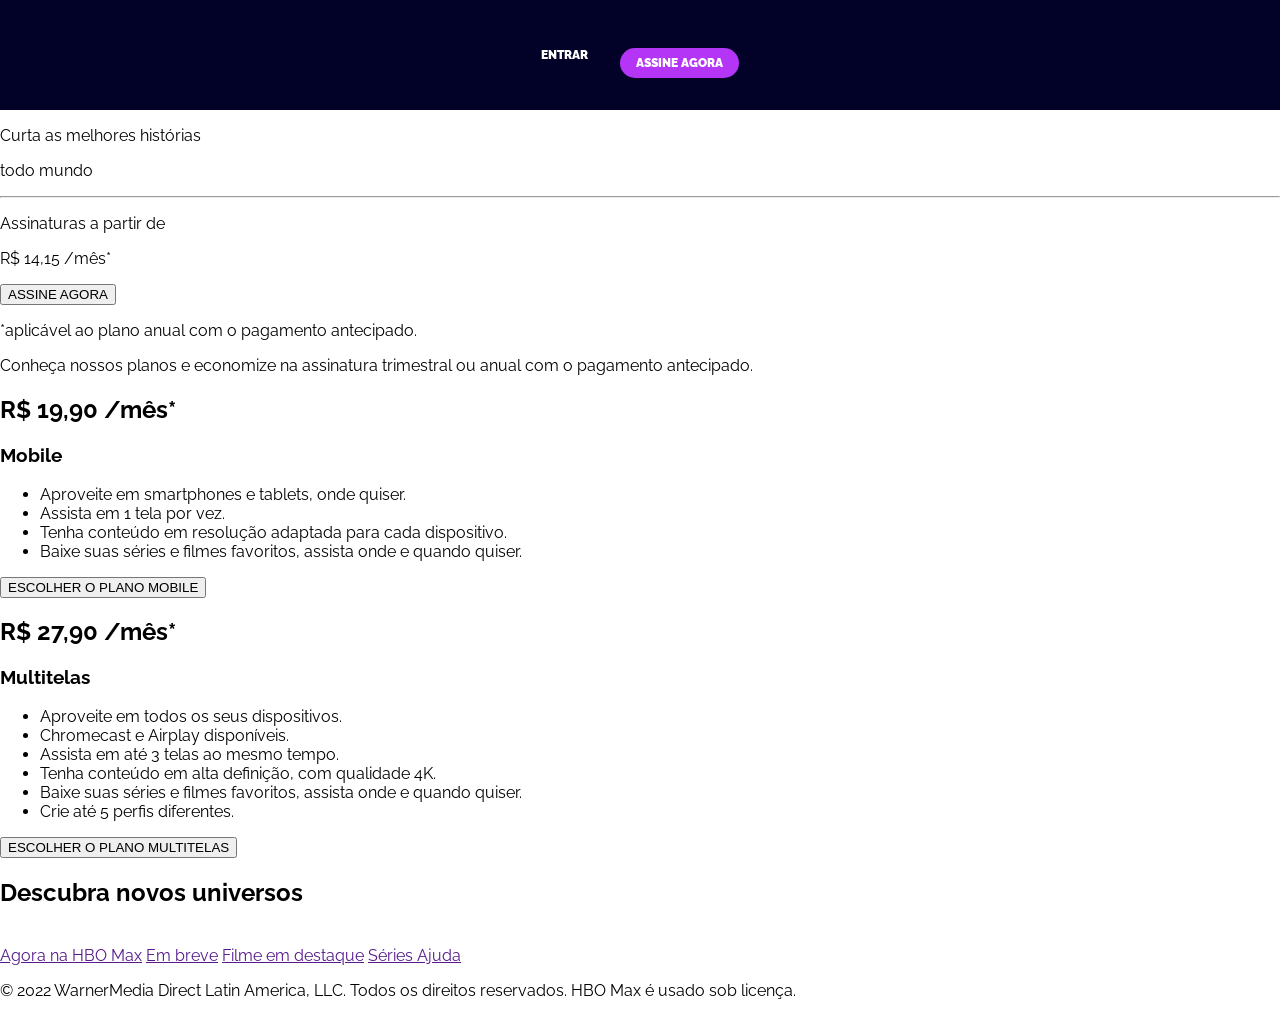
==== index.html @ 4d05c890 "feat:  Definida as variações de cores globais e iniciado o desenvolvimento do navbar" ====
<!DOCTYPE html>
<html lang="pt-br">

<head>
    <meta charset="UTF-8">
    <meta name="viewport" content="width=device-width, initial-scale=1.0">
    <title>HBO Max</title>

    <link rel="stylesheet" href="assets/css/global.css">
    <link rel="stylesheet" href="assets/css/index.css">
</head>

<body>
    <nav>
        <img src="assets/images/hbo-logo.svg" alt="">
        <div id="nav-links">
            <a href="#" class="btn-login">ENTRAR</a>
            <a href="#" class="btn-subscribe">ASSINE AGORA</a>
        </div>
    </nav>

    <header>
        <p>Curta as melhores histórias</p>
        <p>todo mundo</p>
        <hr>
        <p>Assinaturas a partir de</p>
        <p>R$ 14,15 <span>/mês*</span></p>
        <button>ASSINE AGORA</button>
        <p>*aplicável ao plano anual com o pagamento antecipado.</p>
    </header>

    <main>
        <section>
            <p>Conheça nossos planos e economize na assinatura trimestral ou anual com o pagamento antecipado.</p>
            <div id="cards">
                <div class="card">
                    <h2>R$ 19,90 <span>/mês*</span></h2>
                    <h3>Mobile</h3>
                    <ul>
                        <li>Aproveite em smartphones e tablets, onde quiser.</li>
                        <li>Assista em 1 tela por vez.</li>
                        <li>Tenha conteúdo em resolução adaptada para cada dispositivo.</li>
                        <li>Baixe suas séries e filmes favoritos, assista onde e quando quiser.</li>
                    </ul>

                    <button>ESCOLHER O PLANO MOBILE</button>
                </div>
                <div class="card">
                    <h2>R$ 27,90 <span>/mês*</span></h2>
                    <h3>Multitelas</h3>
                    <ul>
                        <li>Aproveite em todos os seus dispositivos.</li>
                        <li>Chromecast e Airplay disponíveis.</li>
                        <li>Assista em até 3 telas ao mesmo tempo.</li>
                        <li>Tenha conteúdo em alta definição, com qualidade 4K.</li>
                        <li>Baixe suas séries e filmes favoritos, assista onde e quando quiser.</li>
                        <li>Crie até 5 perfis diferentes.</li>
                    </ul>

                    <button>ESCOLHER O PLANO MULTITELAS</button>
                </div>
            </div>
        </section>
        <section>
            <h2>Descubra novos universos</h2>
            <img src="" alt="" class="filmes">
            <img src="" alt="" class="filmes">
            <img src="" alt="" class="filmes">
            <img src="" alt="" class="filmes">
            <img src="" alt="" class="filmes">
            <img src="" alt="" class="filmes">
        </section>
    </main>

    <footer>
        <a href="">Agora na HBO Max</a>
        <a href="">Em breve</a>
        <a href="">Filme em destaque</a>
        <a href="">Séries Ajuda</a>

        <p>© 2022 WarnerMedia Direct Latin America, LLC. Todos os direitos reservados. HBO Max é usado sob licença.</p>
    </footer>

</body>

</html>
---- assets/css/global.css ----
@import url("https://fonts.googleapis.com/css2?family=Raleway:wght@300;400;500;600;700&display=swap");
@import url("https://fonts.googleapis.com/css2?family=Quicksand:wght@300;400;700&display=swap");

:root {
    --primary-color: #020228;
    --secondary-color: #ff00e5;
    --tertiary-color: #b535f6;
    --btn-bg-color-gradient: linear-gradient(45deg,
            #9b34ef 0%,
            #490cb0 20%,
            transparent 50%);
    --btn-link-bg-color: #fff;
    --btn-link-color: #000;
    --card-bg-color: linear-gradient(0deg, transparent, #3b1e63);
    --divider-bg-color: linear-gradient(90deg,
            #5516ba,
            rgba(255, 0, 229, 0.5) 80%);
    --nav-bg-color: rgba(0, 0, 0, 0.3);
    --text-color: #fff;
    --link-color: #9e86ff;
    --form-bg-color: rgba(211, 211, 211, 0.06);
    --form-field-bg-color: rgba(0, 0, 0, 0.2);
    --form-field-border: 1px solid rgba(255, 255, 255, 0.7);
    --form-field-placeholder: rgba(255, 255, 255, 0.7);
    --form-field-error: rgb(255, 76, 76);

    scroll-behavior: smooth;
}

/* Custom Scroll */

::-webkit-scrollbar {
    width: 8px;
}

::-webkit-scrollbar-thumb {
    background: var(--tertiary-color);
    border-radius: 10px;
}

::-webkit-scrollbar-thumb:hover {
    background: var(--secondary-color);
}

body {
    margin: 0;
    padding: 0;
    font-family: Raleway;
    font-size: 1rem;
    
}

nav {
    background-color: var(--primary-color);
    display: flex;
    flex-direction: column;
    justify-content: center;
    align-items: center;
    padding: 2rem 3rem;
    gap: 1rem;
}

nav img {
    width: 7rem;
}

nav a {
    font-size: 1rem;
    color: #fff;
    font-size: 0.75rem;
    font-weight: 900;
    text-decoration: none;
}

#nav-links {
    display: flex;
    flex-direction: row;
    gap: 2rem;
}

#nav-links .btn-subscribe {
    background-color: var(--tertiary-color);
    padding: 0.5rem 1rem;
    border-radius: 20px;
}
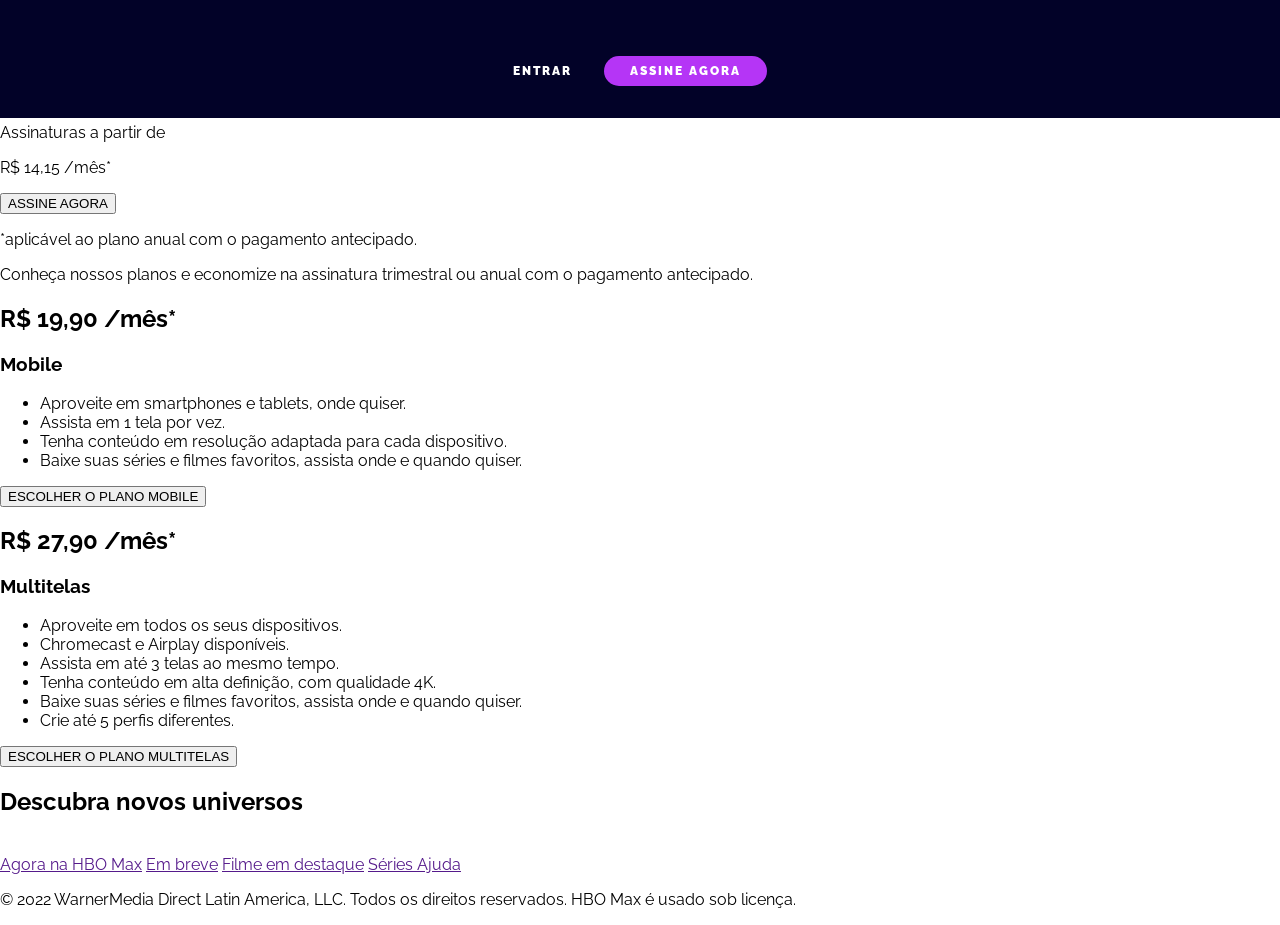
==== commit f9100fb6: "feat: adicao de classes no header" ====
--- a/index.html
+++ b/index.html
@@ -20,13 +20,24 @@
     </nav>
 
     <header>
-        <p>Curta as melhores histórias</p>
-        <p>todo mundo</p>
+        <div id="empresas-logo">
+            <img src="assets/images/hbo.png" alt="">
+            <img src="assets/images/dc.png" alt="">
+            <img src="assets/images/wb.png" alt="">
+            <img src="assets/images/cartoon-network_neutral.png" alt="">
+            <img src="assets/images/max_originals.png" alt="">
+        </div>
+        <div class="manchete">
+            <p>Curta as melhores histórias</p>
+            <p>para todo mundo</p>
+        </div>
         <hr>
-        <p>Assinaturas a partir de</p>
-        <p>R$ 14,15 <span>/mês*</span></p>
+        <div class="assinatura">
+            <p>Assinaturas a partir de</p>
+            <p>R$ 14,15 <span>/mês*</span></p>
+        </div>
         <button>ASSINE AGORA</button>
-        <p>*aplicável ao plano anual com o pagamento antecipado.</p>
+        <p class="info-assinatura">*aplicável ao plano anual com o pagamento antecipado.</p>
     </header>
 
     <main>
--- a/assets/css/global.css
+++ b/assets/css/global.css
@@ -45,7 +45,7 @@
 body {
     margin: 0;
     padding: 0;
-    font-family: Raleway;
+    font-family: "Raleway", sans-serif;;
     font-size: 1rem;
     
 }
@@ -56,12 +56,15 @@
     flex-direction: column;
     justify-content: center;
     align-items: center;
-    padding: 2rem 3rem;
-    gap: 1rem;
+    padding: 2rem 0rem;
+    gap: 1.5rem;
+    position: fixed;
+    top: 0;
+    width: 100%;
 }
 
 nav img {
-    width: 7rem;
+    width: 6rem;
 }
 
 nav a {
@@ -70,17 +73,21 @@
     font-size: 0.75rem;
     font-weight: 900;
     text-decoration: none;
+    letter-spacing: 2px;
+    cursor: pointer;
 }
 
 #nav-links {
     display: flex;
     flex-direction: row;
     gap: 2rem;
+    
+    align-items: center;
 }
 
 #nav-links .btn-subscribe {
     background-color: var(--tertiary-color);
-    padding: 0.5rem 1rem;
+    padding: 0.5rem 1.625rem;
     border-radius: 20px;
 }
 
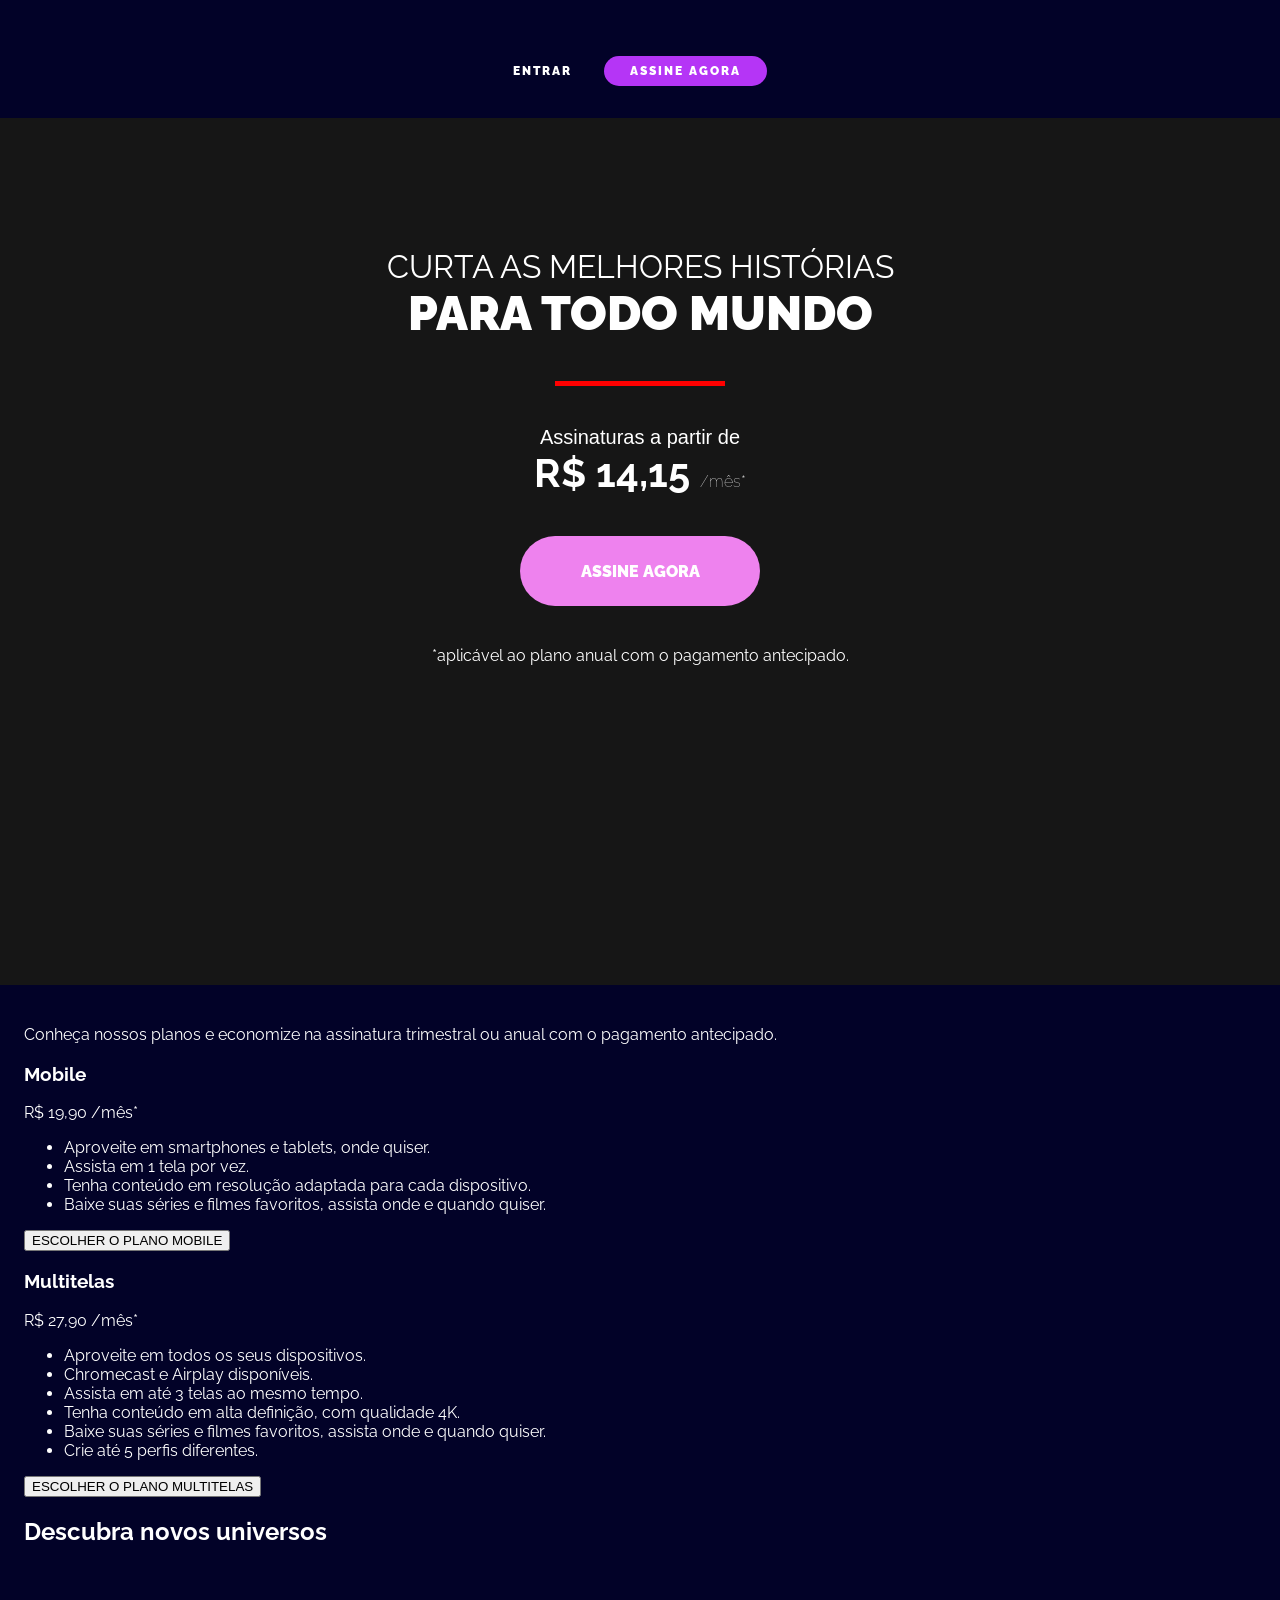
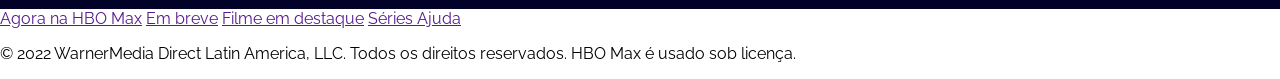
==== commit 1473f529: "feat: Inclusao de ids e classes na div main. Ajustes na ordem de exibicao das tags nas classes assin" ====
--- a/index.html
+++ b/index.html
@@ -41,12 +41,14 @@
     </header>
 
     <main>
-        <section>
+        <section id="planos">
             <p>Conheça nossos planos e economize na assinatura trimestral ou anual com o pagamento antecipado.</p>
             <div id="cards">
                 <div class="card">
-                    <h2>R$ 19,90 <span>/mês*</span></h2>
-                    <h3>Mobile</h3>
+                    <div class="assinatura">
+                        <h3>Mobile</h3>
+                        <p>R$ 19,90 <span>/mês*</span></p>
+                    </div>
                     <ul>
                         <li>Aproveite em smartphones e tablets, onde quiser.</li>
                         <li>Assista em 1 tela por vez.</li>
@@ -57,8 +59,10 @@
                     <button>ESCOLHER O PLANO MOBILE</button>
                 </div>
                 <div class="card">
-                    <h2>R$ 27,90 <span>/mês*</span></h2>
-                    <h3>Multitelas</h3>
+                    <div class="assinatura">
+                        <h3>Multitelas</h3>
+                        <p>R$ 27,90 <span>/mês*</span></p>
+                    </div>
                     <ul>
                         <li>Aproveite em todos os seus dispositivos.</li>
                         <li>Chromecast e Airplay disponíveis.</li>
@@ -72,7 +76,7 @@
                 </div>
             </div>
         </section>
-        <section>
+        <section id="series">
             <h2>Descubra novos universos</h2>
             <img src="" alt="" class="filmes">
             <img src="" alt="" class="filmes">
--- a/assets/css/global.css
+++ b/assets/css/global.css
@@ -92,3 +92,4 @@
 }
 
 
+
--- a/assets/css/index.css
+++ b/assets/css/index.css
@@ -0,0 +1,85 @@
+header {
+    background-color: #161616;
+    color: #fff;
+    display: flex;
+    flex-direction: column;
+    align-items: center;
+    justify-content: center;
+    text-align: center;
+    gap: 2.5rem;
+    padding: 0 2.5rem;
+    padding-top: 13rem;
+}
+
+#empresas-logo {
+    display: flex;
+    justify-content: center;
+    align-items: center;
+    flex-wrap: wrap;
+    gap: 1.5rem;
+}
+
+header .manchete {
+    font-size: 2rem;
+    text-transform: uppercase;
+}
+
+header .manchete > p {
+    margin: 0;
+}
+
+header .manchete p:nth-child(2) {
+    font-weight: 900;
+    font-size: 3rem;
+}
+
+hr {
+    width: 170px;
+    height: 5px;
+    border: none;
+    background-color: red;
+    margin: 0;
+}
+
+header .assinatura p:first-child{
+    font-family: "Quicksand", sans-serif;
+    font-size: 1.25rem;
+}
+
+header .assinatura > * {
+    margin: 0;
+}
+
+header .assinatura p:nth-child(2) {
+    font-size: 2.5rem;
+    font-weight: 700;
+}
+
+header .assinatura p:nth-child(2) span {
+    font-size: 1rem;
+    font-weight: 100;
+}
+
+header button {
+    background-color: violet;
+    border: none;
+    border-radius: 50px;
+    width: 240px;
+    height: 70px;
+    padding: 1rem 2.5rem;
+    color: #fff;
+    font-family: "Raleway", sans-serif;;
+    font-size: 1rem;
+    font-weight: 900;
+}
+
+header .info-assinatura {
+    margin: 0;
+    margin-bottom: 320px;
+}
+
+main {
+    background-color: #020228;
+    color: #fff;
+    padding: 1.5rem;
+}
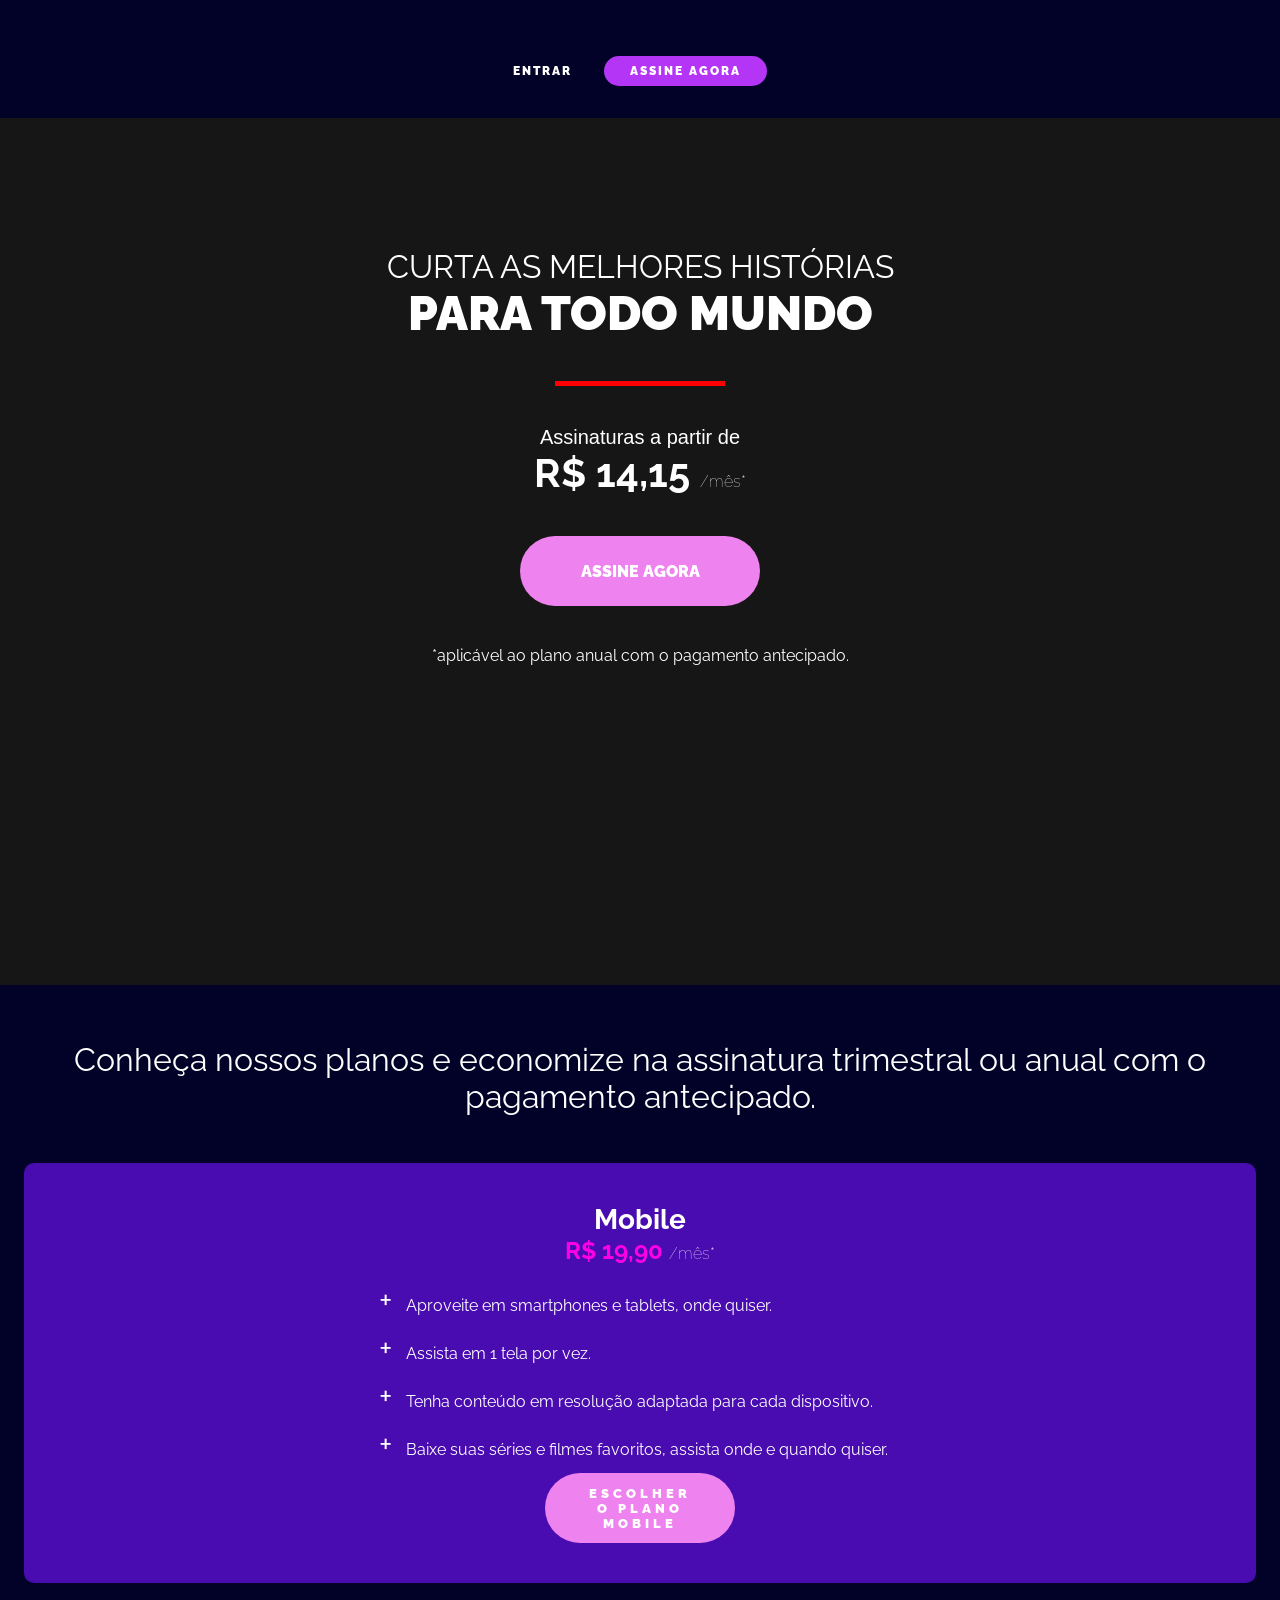
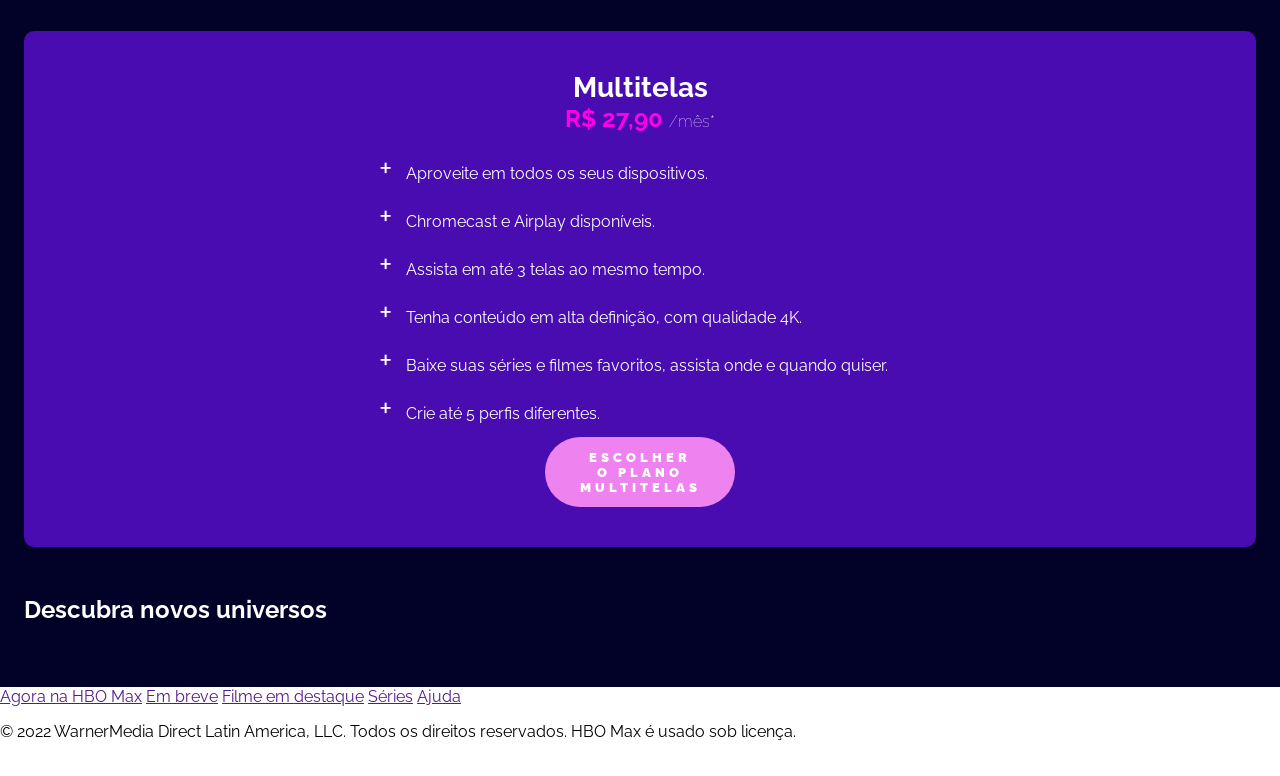
==== commit f28c0708: "feat: Ajustado divs e classes para o footer. Incluida logos de redes sociais" ====
--- a/index.html
+++ b/index.html
@@ -78,12 +78,14 @@
         </section>
         <section id="series">
             <h2>Descubra novos universos</h2>
-            <img src="" alt="" class="filmes">
-            <img src="" alt="" class="filmes">
-            <img src="" alt="" class="filmes">
-            <img src="" alt="" class="filmes">
-            <img src="" alt="" class="filmes">
-            <img src="" alt="" class="filmes">
+            <div class="producoes">
+                <img src="assets/images/hbo-default_0.webp" alt="" class="filmes">
+                <img src="" alt="" class="filmes">
+                <img src="" alt="" class="filmes">
+                <img src="" alt="" class="filmes">
+                <img src="" alt="" class="filmes">
+                <img src="" alt="" class="filmes">
+            </div>
         </section>
     </main>
 
@@ -91,9 +93,17 @@
         <a href="">Agora na HBO Max</a>
         <a href="">Em breve</a>
         <a href="">Filme em destaque</a>
-        <a href="">Séries Ajuda</a>
+        <a href="">Séries</a>
+        <a href="">Ajuda</a>
 
         <p>© 2022 WarnerMedia Direct Latin America, LLC. Todos os direitos reservados. HBO Max é usado sob licença.</p>
+
+        <div id="social-media">
+            <img src="assets/images/fb_0.png" alt="">
+            <img src="assets/images/twitter_0.png" alt="">
+            <img src="assets/images/instagram_0.png" alt="">
+            <img src="assets/images/youtube_0.png" alt="">
+        </div>
     </footer>
 
 </body>
--- a/assets/css/index.css
+++ b/assets/css/index.css
@@ -46,16 +46,16 @@
     font-size: 1.25rem;
 }
 
-header .assinatura > * {
+.assinatura > * {
     margin: 0;
 }
 
-header .assinatura p:nth-child(2) {
+.assinatura p:nth-child(2) {
     font-size: 2.5rem;
     font-weight: 700;
 }
 
-header .assinatura p:nth-child(2) span {
+.assinatura p:nth-child(2) span {
     font-size: 1rem;
     font-weight: 100;
 }
@@ -83,3 +83,68 @@
     color: #fff;
     padding: 1.5rem;
 }
+
+#planos p:first-child{
+    font-size: 2rem;
+    text-align: center;
+}
+
+#cards .card {
+    background-color: #490cb0;
+    display: flex;
+    flex-direction: column;
+    justify-content: center;
+    align-items: center;
+    margin: 3rem 0;
+    padding: 2.5rem;
+    border-radius: 10px;
+}
+
+#cards .card .assinatura {
+    font-size: 1.5rem;
+    text-align: center;
+    margin-bottom: 1rem;
+}
+
+#cards .card .assinatura p {
+    font-size: 1.5rem;
+    color: #ff00e5;
+}
+
+#cards .card .assinatura p span {
+    color: #fff;
+}
+
+#cards .card ul {
+    list-style: none;
+    margin: 0;
+    padding: 0;    
+}
+
+#cards .card ul li{
+    padding-left: .875rem;
+    margin-bottom: .875rem;
+}
+
+#cards .card li::marker {
+    content: "+";
+    font-size: 2rem;
+}
+
+#cards .card button {
+    background-color: violet;
+    border: none;
+    border-radius: 50px;
+    width: 190px;
+    height: 70px;
+    padding: 1rem 2.5rem;
+    color: #fff;
+    font-family: "Raleway", sans-serif;;
+    font-size: .825rem;
+    font-weight: 900;
+    letter-spacing: 4px;
+
+    display: flex;
+    justify-content: center;
+    align-items: center;
+}
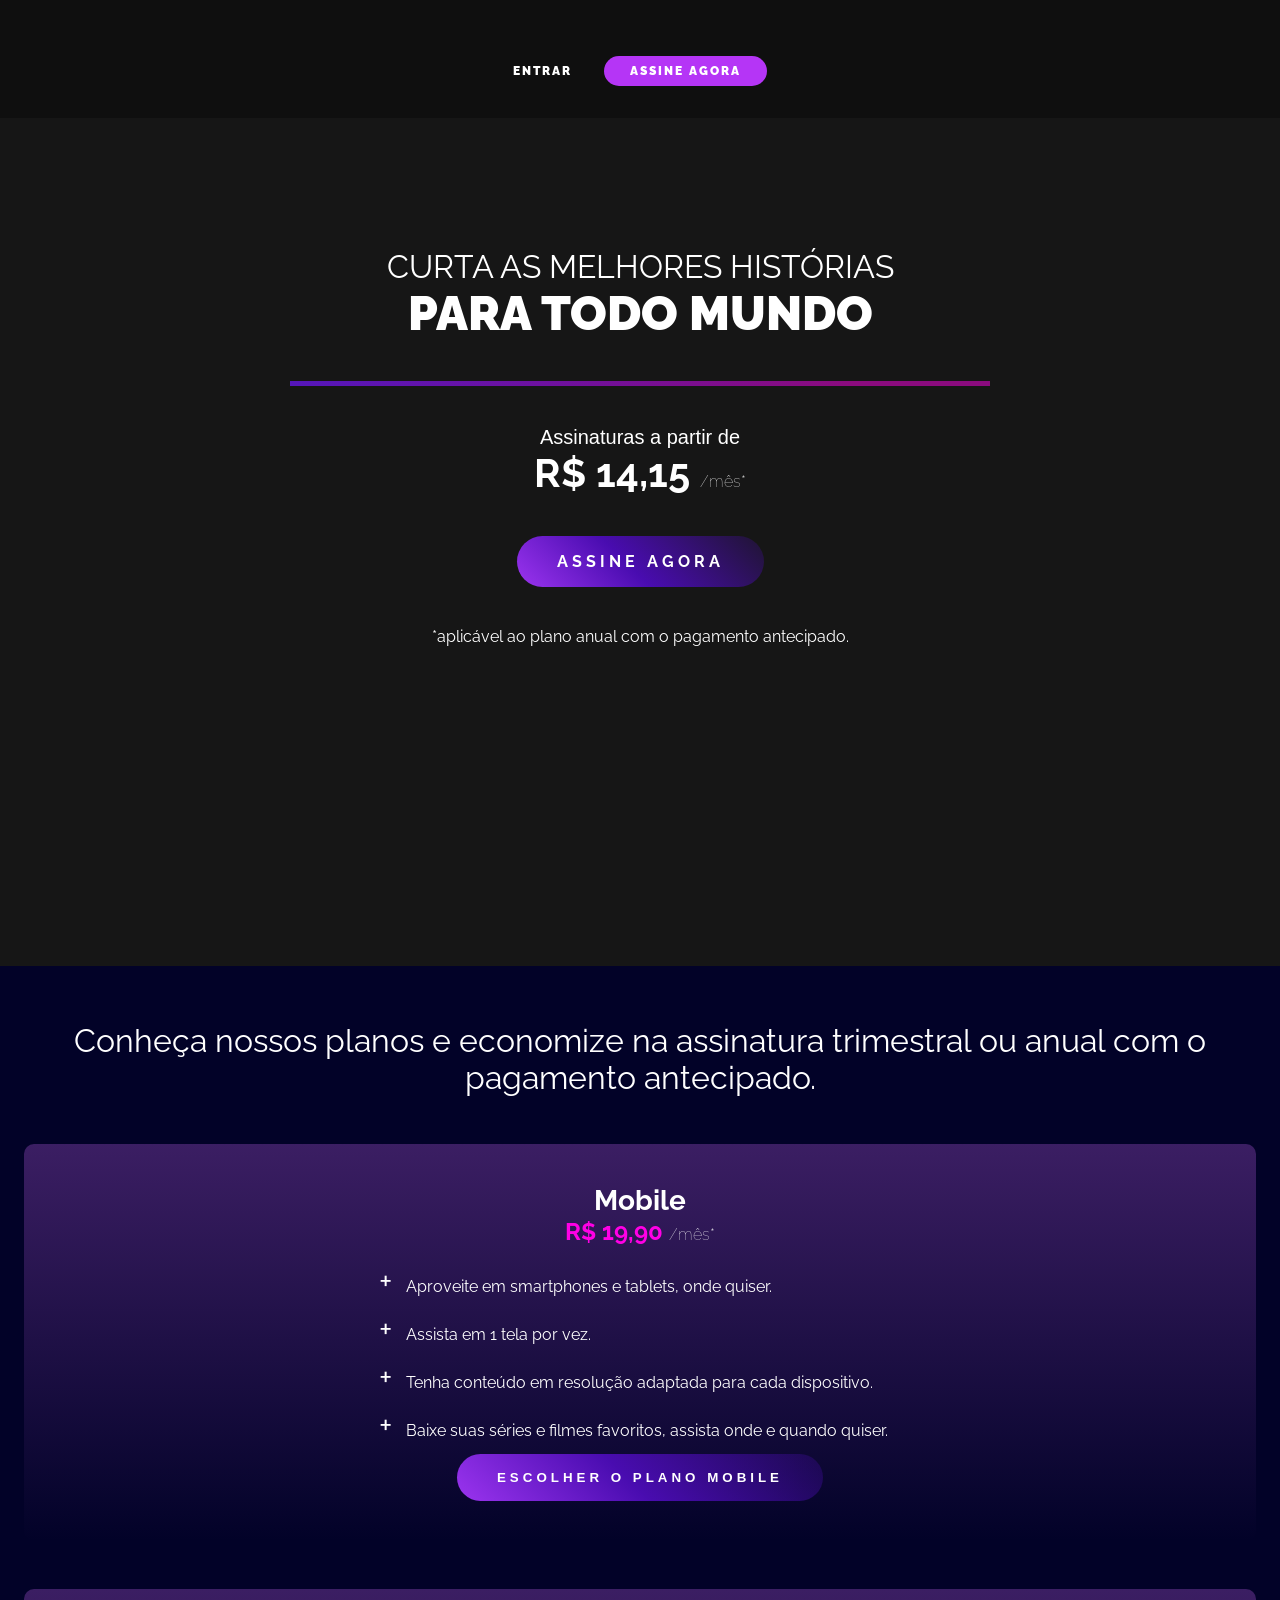
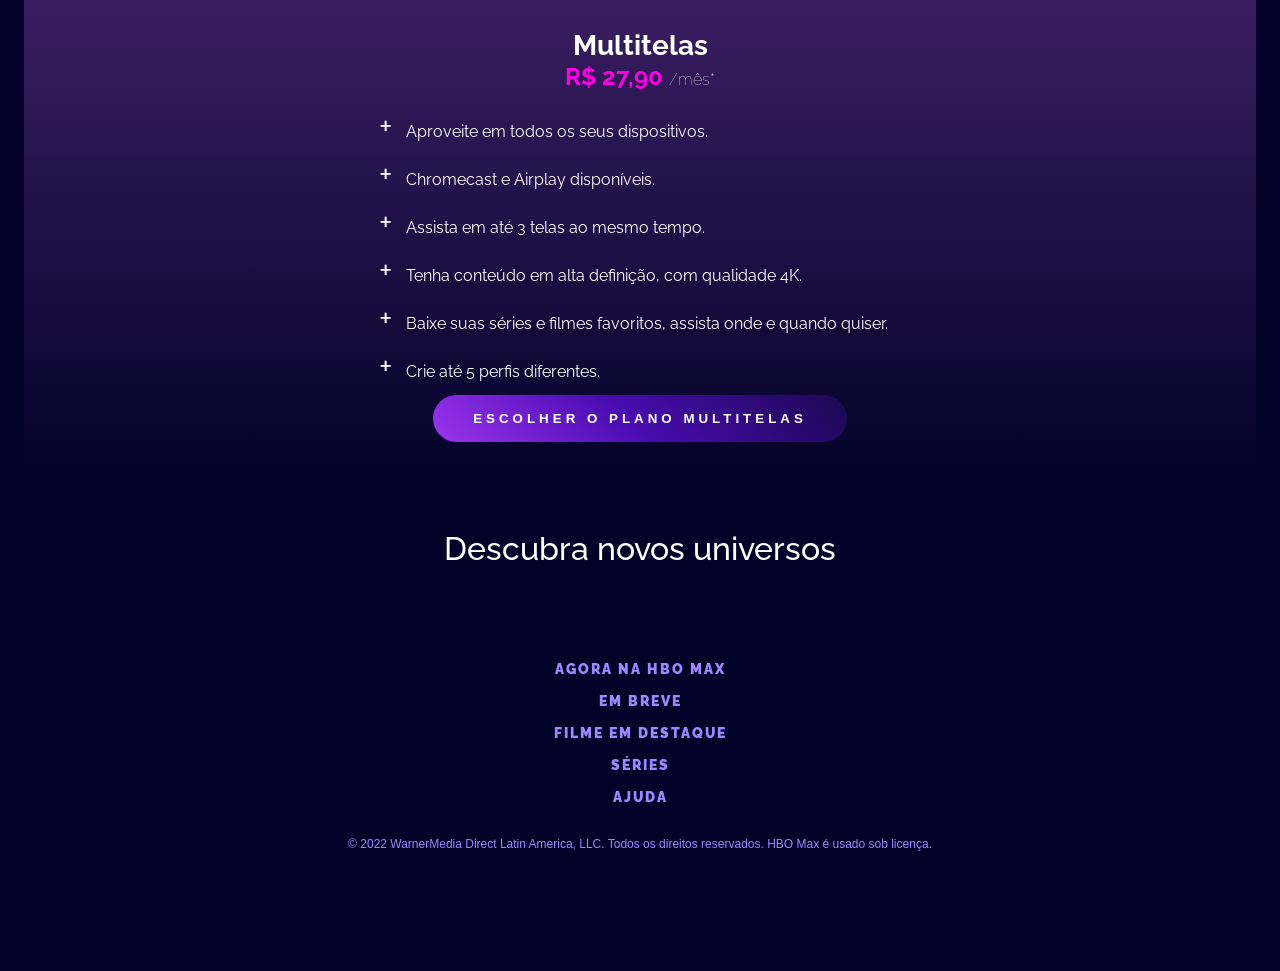
==== commit 0176a75c: "fix: ajuste de botoes" ====
--- a/index.html
+++ b/index.html
@@ -36,7 +36,7 @@
             <p>Assinaturas a partir de</p>
             <p>R$ 14,15 <span>/mês*</span></p>
         </div>
-        <button>ASSINE AGORA</button>
+        <a href="" class="button button--gradient button-wiggle">ASSINE AGORA</a>
         <p class="info-assinatura">*aplicável ao plano anual com o pagamento antecipado.</p>
     </header>
 
@@ -56,7 +56,7 @@
                         <li>Baixe suas séries e filmes favoritos, assista onde e quando quiser.</li>
                     </ul>
 
-                    <button>ESCOLHER O PLANO MOBILE</button>
+                    <button class="button button--gradient">ESCOLHER O PLANO MOBILE</button>
                 </div>
                 <div class="card">
                     <div class="assinatura">
@@ -72,7 +72,7 @@
                         <li>Crie até 5 perfis diferentes.</li>
                     </ul>
 
-                    <button>ESCOLHER O PLANO MULTITELAS</button>
+                    <button class="button button--gradient">ESCOLHER O PLANO MULTITELAS</button>
                 </div>
             </div>
         </section>
--- a/assets/css/global.css
+++ b/assets/css/global.css
@@ -27,31 +27,17 @@
     scroll-behavior: smooth;
 }
 
-/* Custom Scroll */
-
-::-webkit-scrollbar {
-    width: 8px;
-}
-
-::-webkit-scrollbar-thumb {
-    background: var(--tertiary-color);
-    border-radius: 10px;
-}
-
-::-webkit-scrollbar-thumb:hover {
-    background: var(--secondary-color);
-}
-
 body {
     margin: 0;
     padding: 0;
     font-family: "Raleway", sans-serif;;
     font-size: 1rem;
+    background-color: var(--primary-color);
     
 }
 
 nav {
-    background-color: var(--primary-color);
+    background-color: var(--nav-bg-color);
     display: flex;
     flex-direction: column;
     justify-content: center;
@@ -69,7 +55,7 @@
 
 nav a {
     font-size: 1rem;
-    color: #fff;
+    color: var(--text-color);
     font-size: 0.75rem;
     font-weight: 900;
     text-decoration: none;
@@ -93,3 +79,19 @@
 
 
 
+/* Custom Scroll */
+
+::-webkit-scrollbar {
+    width: 8px;
+}
+
+::-webkit-scrollbar-thumb {
+    background: var(--tertiary-color);
+    border-radius: 10px;
+}
+
+::-webkit-scrollbar-thumb:hover {
+    background: var(--secondary-color);
+}
+
+
--- a/assets/css/index.css
+++ b/assets/css/index.css
@@ -1,6 +1,33 @@
+:root {
+    --primary-color: #020228;
+    --secondary-color: #ff00e5;
+    --tertiary-color: #b535f6;
+    --btn-bg-color-gradient: linear-gradient(45deg,
+            #9b34ef 0%,
+            #490cb0 20%,
+            transparent 50%);
+    --btn-link-bg-color: #fff;
+    --btn-link-color: #000;
+    --card-bg-color: linear-gradient(0deg, transparent, #3b1e63);
+    --divider-bg-color: linear-gradient(90deg,
+            #5516ba,
+            rgba(255, 0, 229, 0.5) 80%);
+    --nav-bg-color: rgba(0, 0, 0, 0.3);
+    --text-color: #fff;
+    --link-color: #9e86ff;
+    --form-bg-color: rgba(211, 211, 211, 0.06);
+    --form-field-bg-color: rgba(0, 0, 0, 0.2);
+    --form-field-border: 1px solid rgba(255, 255, 255, 0.7);
+    --form-field-placeholder: rgba(255, 255, 255, 0.7);
+    --form-field-error: rgb(255, 76, 76);
+
+    scroll-behavior: smooth;
+}
+
 header {
     background-color: #161616;
-    color: #fff;
+    /* background: linear-gradient(-45deg, #56125b, #0f0f10, #271e6e); */
+    color: var(--text-color);
     display: flex;
     flex-direction: column;
     align-items: center;
@@ -9,7 +36,10 @@
     gap: 2.5rem;
     padding: 0 2.5rem;
     padding-top: 13rem;
-}
+
+    
+}
+
 
 #empresas-logo {
     display: flex;
@@ -34,10 +64,11 @@
 }
 
 hr {
-    width: 170px;
+    width: 70%;
+    max-width: 700px;
     height: 5px;
     border: none;
-    background-color: red;
+    background: var(--divider-bg-color);
     margin: 0;
 }
 
@@ -60,17 +91,28 @@
     font-weight: 100;
 }
 
-header button {
-    background-color: violet;
+.button {
+    padding: 16px 40px;
+    background-color: var(--tertiary-color);
+    border-radius: 500px;
+    font-weight: 700;
+    color: var(--text-color);
+    text-transform: uppercase;
+    text-decoration: none;
+    letter-spacing: 4px;
     border: none;
-    border-radius: 50px;
-    width: 240px;
-    height: 70px;
-    padding: 1rem 2.5rem;
-    color: #fff;
-    font-family: "Raleway", sans-serif;;
-    font-size: 1rem;
-    font-weight: 900;
+    cursor: pointer;
+}
+
+.button.button--gradient {
+    background: var(--btn-bg-color-gradient);
+    outline: 3px solid transparent;
+    transition: background 1s, outline 1s, transform 1s;
+    background-size: 250%;
+}
+
+.button-wiggle {
+    animation: wiggle 2.2s linear infinite;
 }
 
 header .info-assinatura {
@@ -79,8 +121,8 @@
 }
 
 main {
-    background-color: #020228;
-    color: #fff;
+    background-color: var(--primary-color);
+    color: var(--text-color);
     padding: 1.5rem;
 }
 
@@ -90,7 +132,7 @@
 }
 
 #cards .card {
-    background-color: #490cb0;
+    background: var(--card-bg-color);
     display: flex;
     flex-direction: column;
     justify-content: center;
@@ -108,11 +150,11 @@
 
 #cards .card .assinatura p {
     font-size: 1.5rem;
-    color: #ff00e5;
+    color: var(--secondary-color);
 }
 
 #cards .card .assinatura p span {
-    color: #fff;
+    color: var(--text-color);
 }
 
 #cards .card ul {
@@ -131,20 +173,72 @@
     font-size: 2rem;
 }
 
-#cards .card button {
-    background-color: violet;
-    border: none;
-    border-radius: 50px;
-    width: 190px;
-    height: 70px;
-    padding: 1rem 2.5rem;
-    color: #fff;
-    font-family: "Raleway", sans-serif;;
-    font-size: .825rem;
-    font-weight: 900;
-    letter-spacing: 4px;
-
-    display: flex;
-    justify-content: center;
-    align-items: center;
-}
+
+#series h2 {
+    text-align: center;
+    font-size: 2rem;
+    font-weight: 500;
+}
+
+#series .producoes {
+    max-width: 100%;
+}
+
+#series .producoes img {
+    max-width: 100%;
+}
+
+footer {
+    display: flex;
+    flex-direction: column;
+    align-items: center;
+    padding: 1.5rem;
+    background-color: var(--primary-color);
+    color: var(--link-color);
+}
+
+footer a {
+    text-decoration: none;
+    color: var(--link-color);
+    font-size: .875rem;
+    font-weight: 900;    
+    margin: 0 .875rem 1rem;
+    text-transform: uppercase;
+    letter-spacing: 2px;
+}
+
+footer p {
+    font-family: 'Quicksand', sans-serif;
+    font-size: .75rem;
+    text-align: center;
+    margin: 1rem 0;
+    font-weight: 100;
+}
+
+#social-media {
+    display: flex;
+    flex-direction: row;
+    gap: 2rem;
+    margin-top: 80px;
+}
+
+@keyframes wiggle {
+    0% {
+        transform: rotate(0);
+    }
+    15% {
+        transform: rotate(-15deg);
+    }
+    20% {
+        transform: rotate(10deg);
+    }
+    25% {
+        transform: rotate(-10deg);
+    }
+    30% {
+        transform: rotate(10deg);
+    }
+    40%, 100% {
+        transform: rotate(0);
+    }
+}
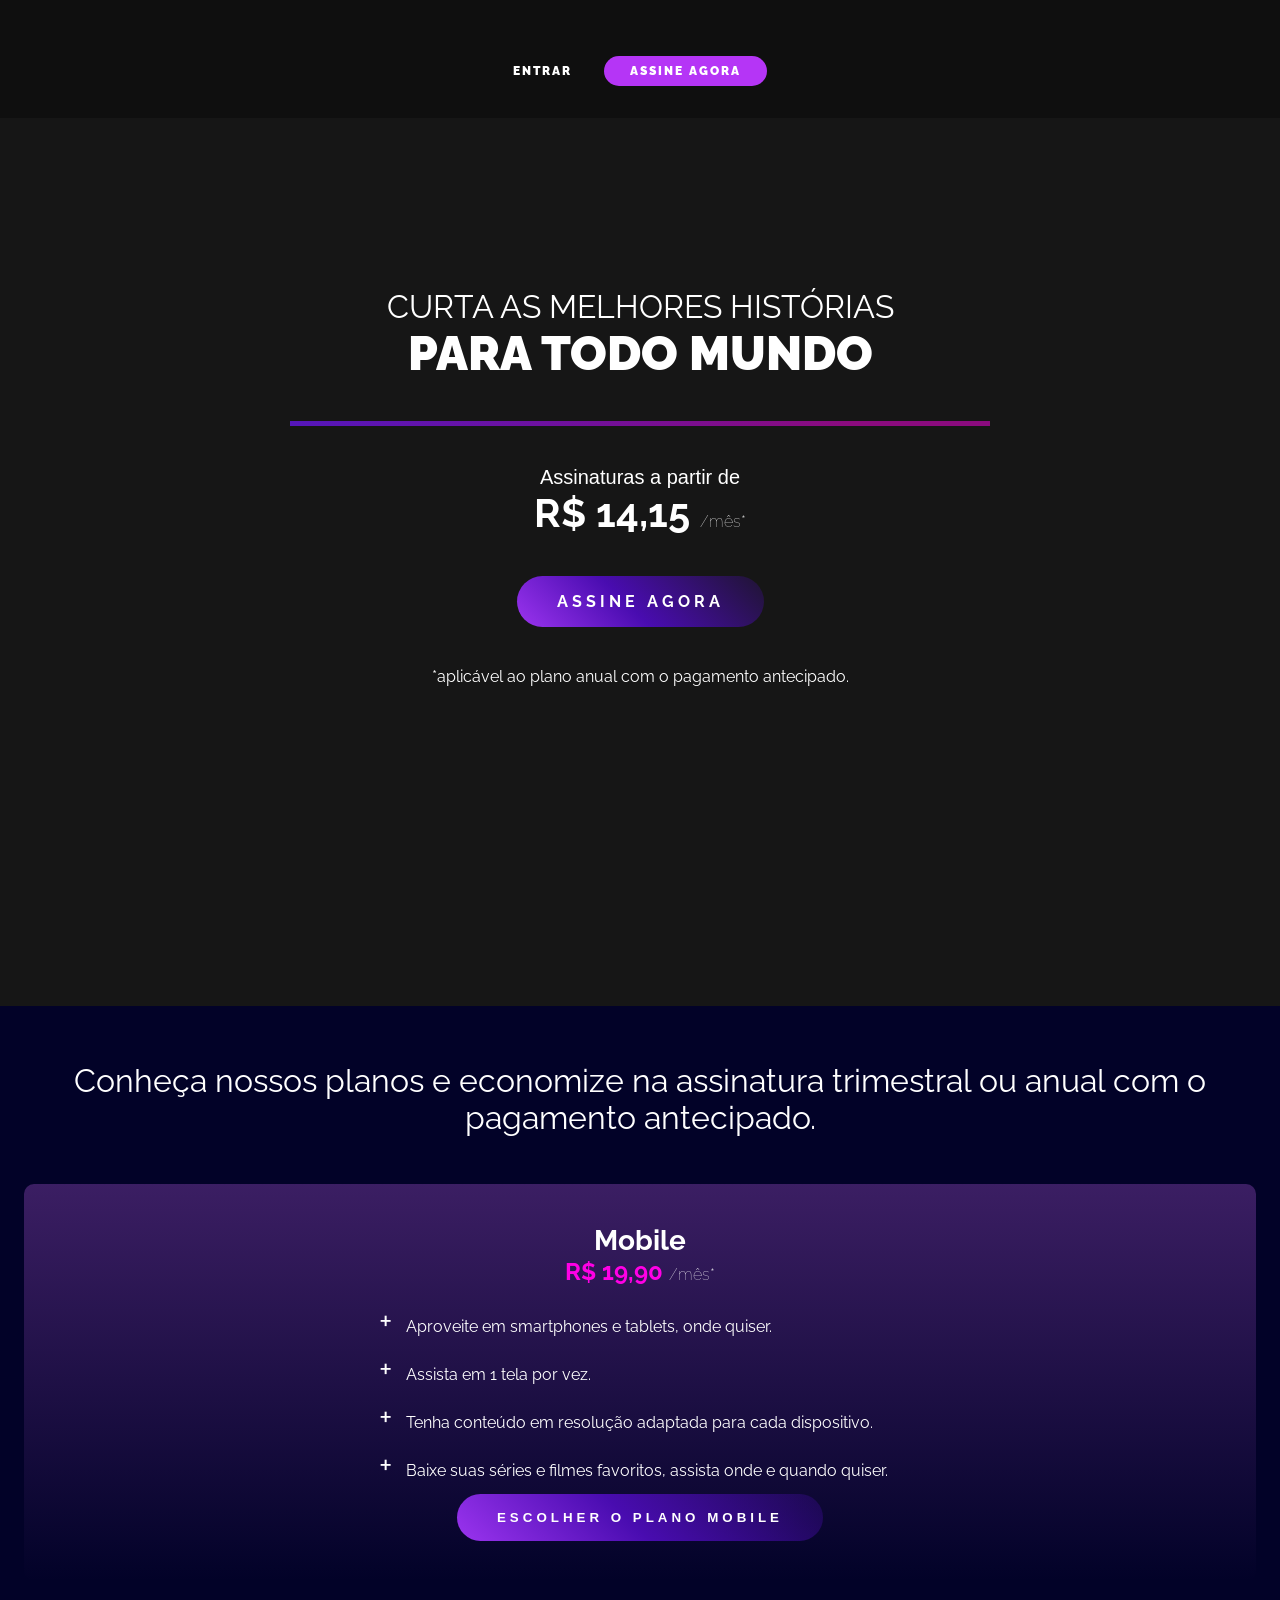
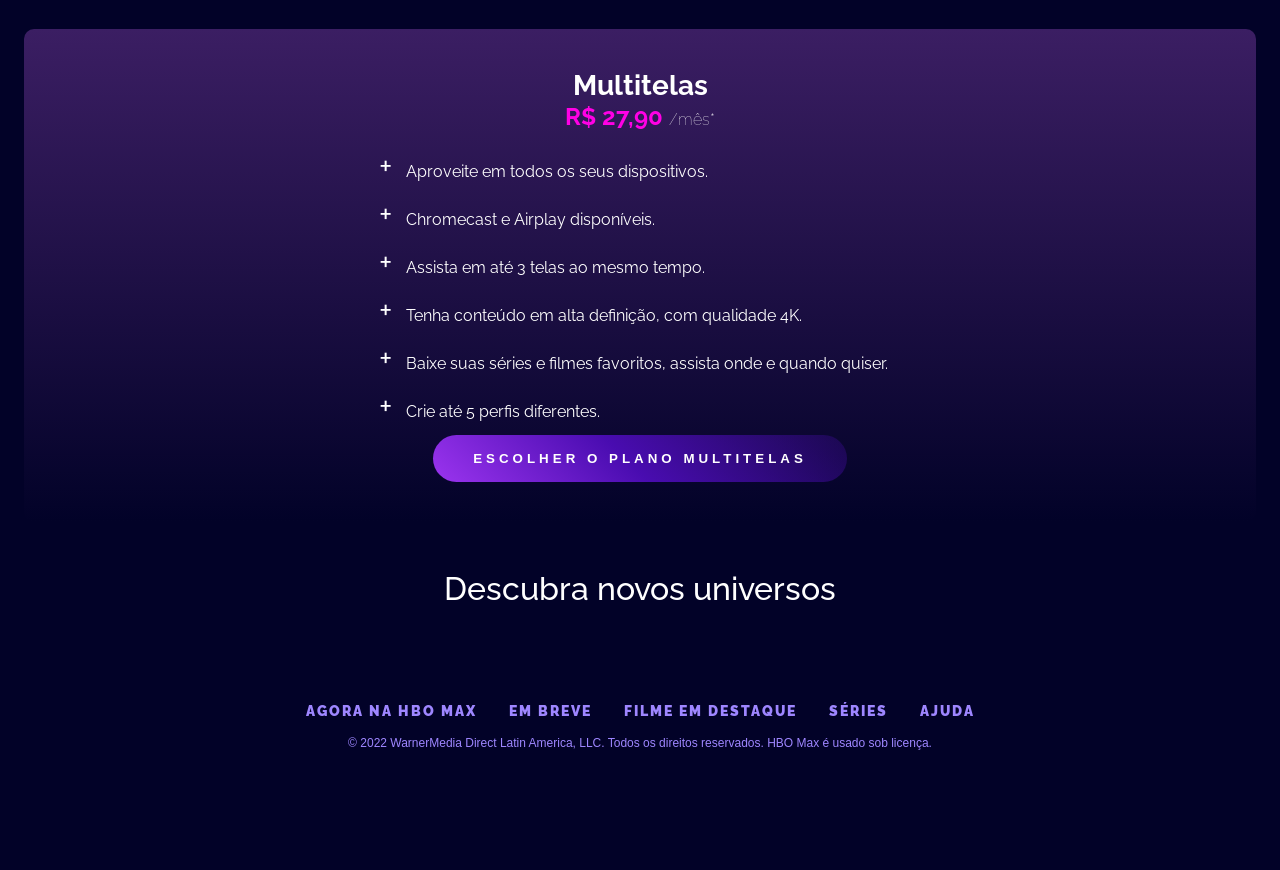
==== commit d1cd3941: "Ajustes nos links do footer" ====
--- a/index.html
+++ b/index.html
@@ -20,6 +20,7 @@
     </nav>
 
     <header>
+        <div id="luz-de-fundo"></div>
         <div id="empresas-logo">
             <img src="assets/images/hbo.png" alt="">
             <img src="assets/images/dc.png" alt="">
@@ -90,11 +91,13 @@
     </main>
 
     <footer>
-        <a href="">Agora na HBO Max</a>
-        <a href="">Em breve</a>
-        <a href="">Filme em destaque</a>
-        <a href="">Séries</a>
-        <a href="">Ajuda</a>
+        <div class="links">
+            <a href="">Agora na HBO Max</a>
+            <a href="">Em breve</a>
+            <a href="">Filme em destaque</a>
+            <a href="">Séries</a>
+            <a href="">Ajuda</a>
+        </div>
 
         <p>© 2022 WarnerMedia Direct Latin America, LLC. Todos os direitos reservados. HBO Max é usado sob licença.</p>
 
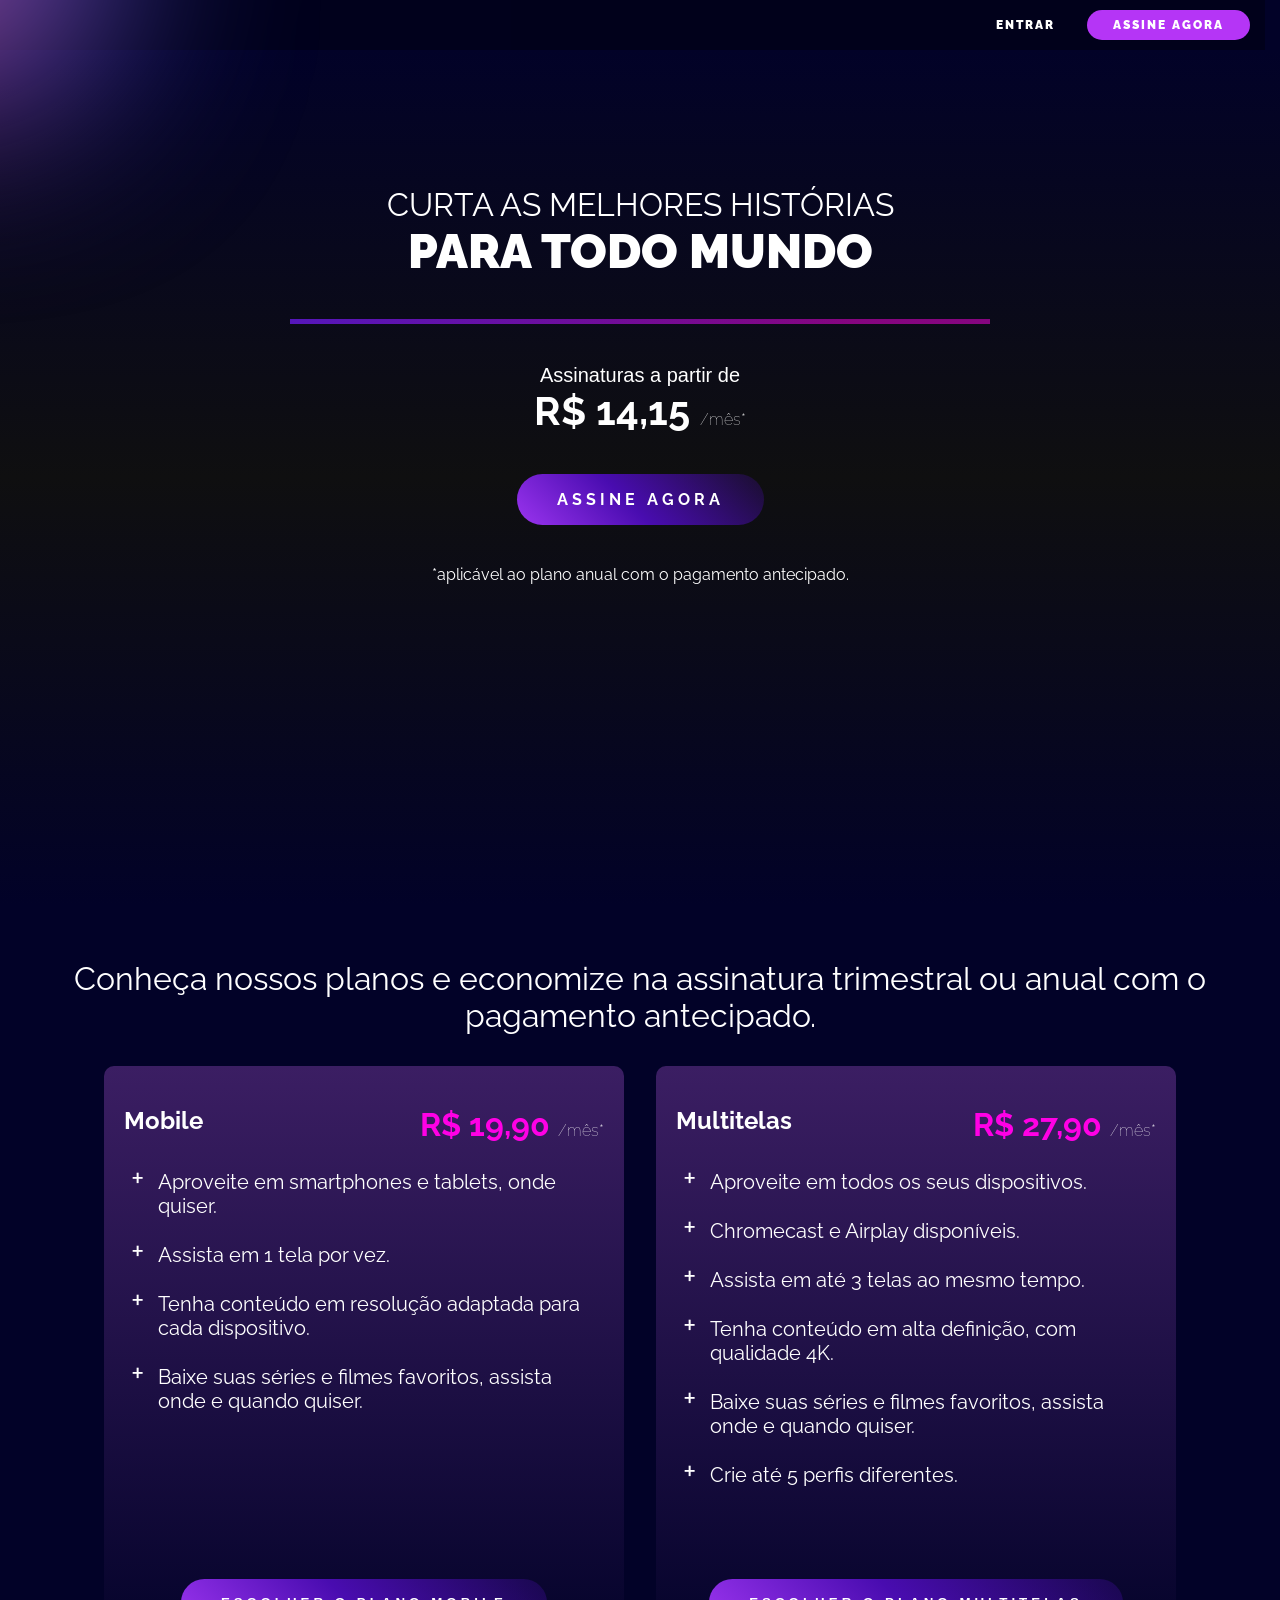
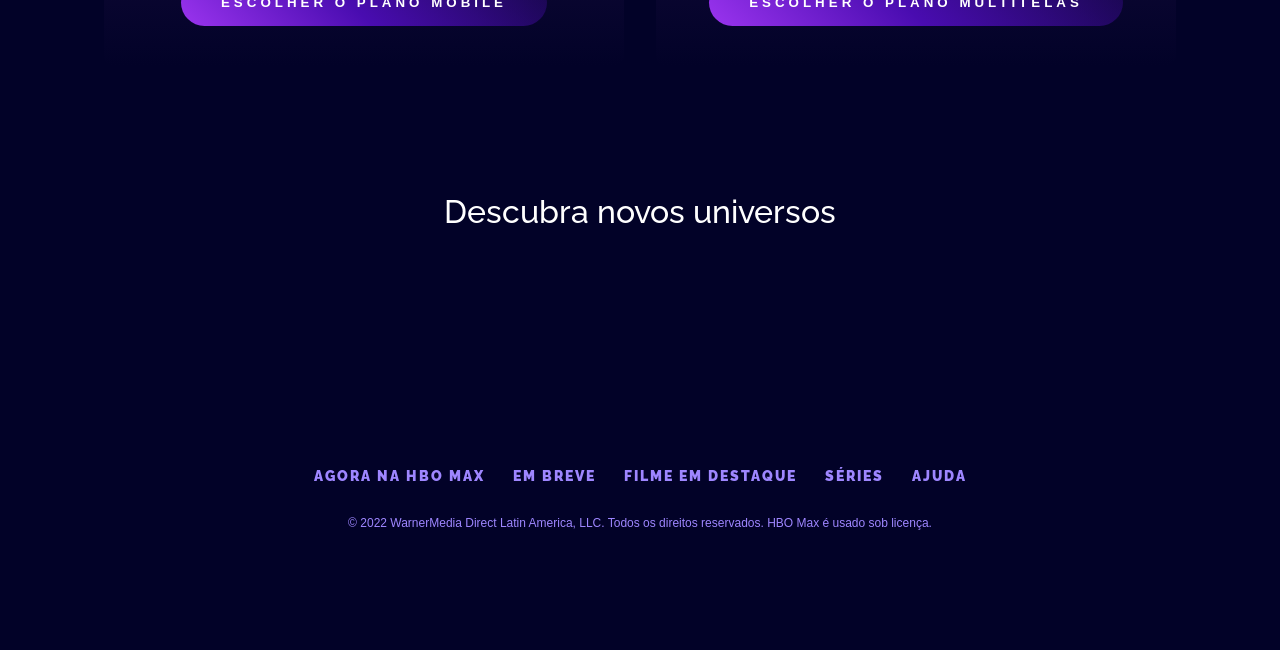
==== commit 4cee60f0: "feat: Incluida imagens." ====
--- a/index.html
+++ b/index.html
@@ -81,11 +81,11 @@
             <h2>Descubra novos universos</h2>
             <div class="producoes">
                 <img src="assets/images/hbo-default_0.webp" alt="" class="filmes">
-                <img src="" alt="" class="filmes">
-                <img src="" alt="" class="filmes">
-                <img src="" alt="" class="filmes">
-                <img src="" alt="" class="filmes">
-                <img src="" alt="" class="filmes">
+                <img src="assets/images/MAX-Default.webp" alt="" class="filmes">
+                <img src="assets/images/DC_Default.webp" alt="" class="filmes">
+                <img src="assets/images/WB-Default.webp" alt="" class="filmes">
+                <img src="assets/images/CN-Default.webp" alt="" class="filmes">
+                <img src="assets/images/UCL-Default.webp" alt="" class="filmes">
             </div>
         </section>
     </main>
--- a/assets/css/global.css
+++ b/assets/css/global.css
@@ -44,7 +44,7 @@
     align-items: center;
     padding: 2rem 0rem;
     gap: 1.5rem;
-    position: fixed;
+    position: sticky;
     top: 0;
     width: 100%;
 }
@@ -94,4 +94,30 @@
     background: var(--secondary-color);
 }
 
+@media screen and (min-width: 767px) {
 
+    body {
+        width: 99dvw;
+    }
+
+    nav {
+        display: flex;
+        flex-direction: row;
+        max-width: 96.5%;
+        justify-content: space-between;
+        align-items: center;
+        padding: 10px 15px;
+    }
+
+    nav img {
+        width: 10rem;
+    }
+}
+
+@media screen and (min-width: 1141px) {
+    body {
+        width: 100dvw;
+    }
+    
+}
+
--- a/assets/css/index.css
+++ b/assets/css/index.css
@@ -24,9 +24,16 @@
     scroll-behavior: smooth;
 }
 
+body {
+    perspective: 300px;
+}
+
 header {
     background-color: #161616;
-    /* background: linear-gradient(-45deg, #56125b, #0f0f10, #271e6e); */
+    background: linear-gradient(180deg,
+            var(--primary-color),
+            #0f0f10,
+            var(--primary-color));
     color: var(--text-color);
     display: flex;
     flex-direction: column;
@@ -37,7 +44,21 @@
     padding: 0 2.5rem;
     padding-top: 13rem;
 
-    
+}
+
+#luz-de-fundo {
+    position: absolute;
+    background: linear-gradient(90deg,
+            #fc466B,
+            #3f5efb);
+    border-radius: 50%;
+    width: 300px;
+    height: 300px;
+    top: -200px;
+    left: -200px;
+
+    animation: luz-de-fundo 5s infinite alternate;
+    filter: blur(100px);
 }
 
 
@@ -54,7 +75,7 @@
     text-transform: uppercase;
 }
 
-header .manchete > p {
+header .manchete>p {
     margin: 0;
 }
 
@@ -72,12 +93,12 @@
     margin: 0;
 }
 
-header .assinatura p:first-child{
+header .assinatura p:first-child {
     font-family: "Quicksand", sans-serif;
     font-size: 1.25rem;
 }
 
-.assinatura > * {
+.assinatura>* {
     margin: 0;
 }
 
@@ -126,7 +147,7 @@
     padding: 1.5rem;
 }
 
-#planos p:first-child{
+#planos p:first-child {
     font-size: 2rem;
     text-align: center;
 }
@@ -160,10 +181,10 @@
 #cards .card ul {
     list-style: none;
     margin: 0;
-    padding: 0;    
-}
-
-#cards .card ul li{
+    padding: 0;
+}
+
+#cards .card ul li {
     padding-left: .875rem;
     margin-bottom: .875rem;
 }
@@ -201,7 +222,7 @@
     text-decoration: none;
     color: var(--link-color);
     font-size: .875rem;
-    font-weight: 900;    
+    font-weight: 900;
     margin: 0 .875rem 1rem;
     text-transform: uppercase;
     letter-spacing: 2px;
@@ -215,6 +236,12 @@
     font-weight: 100;
 }
 
+footer .links {
+    display: flex;
+    flex-direction: column;
+    text-align: center;
+}
+
 #social-media {
     display: flex;
     flex-direction: row;
@@ -226,19 +253,153 @@
     0% {
         transform: rotate(0);
     }
+
     15% {
         transform: rotate(-15deg);
     }
+
     20% {
         transform: rotate(10deg);
     }
+
     25% {
         transform: rotate(-10deg);
     }
+
     30% {
         transform: rotate(10deg);
     }
-    40%, 100% {
+
+    40%,
+    100% {
         transform: rotate(0);
     }
 }
+
+@keyframes luz-de-fundo {
+    0% {
+        transform: rotateY(10deg) rotate(-25deg) translateY(100px);
+    }
+
+    25% {
+        transform: rotateY(-10deg) translateX(100px);
+    }
+
+    50%,
+    100% {
+        transform: rotateX(-50deg) translateZ(-100px);
+    }
+
+    /*75% {
+        transform: rotateX(-50deg) translateZ(-100px);
+    }
+    100% {
+        transform: rotateX(20deg) translateZ(0px);
+
+    } */
+
+}
+
+@media screen and (min-width: 481px) {
+    #series {
+        margin: 100px 0;
+        display: flex;
+        flex-direction: column;
+        align-items: center;        
+    }
+
+    #series .producoes {
+        display: flex;
+        flex-direction: row;
+        justify-content: center;
+        flex-wrap: wrap;
+        max-width: 1200px;
+        gap: 2rem;
+    }
+
+    #series .producoes img {
+        width: 45%;
+        
+        max-width: 350px;
+        max-height: 530px;
+    }
+
+    footer .links {
+        display: flex;
+        flex-direction: row;
+    }
+}
+
+@media screen and (min-width: 801px) {
+    #series .producoes img {
+        width: 30%;
+        
+        max-width: 350px;
+        max-height: 530px;
+    }
+}
+
+@media screen and (min-width: 767px) {
+    header {
+        background-color: #fff;
+        padding-top: 6rem;
+
+
+    }
+
+    #cards {
+        display: flex;
+        flex-direction: column;
+        align-items: center;
+        gap: 2rem;
+
+    }
+
+    #cards .card {
+        width: 520px;
+        height: 520px;
+        display: flex;
+        flex-direction: column;
+        justify-content: start;
+        margin: 0;
+    }
+
+    #cards .card .assinatura {
+        width: 480px;
+        display: flex;
+        flex-direction: row;
+        justify-content: space-between;
+
+    }
+
+    #cards .card .assinatura h3 {
+        font-size: 1.5rem;
+    }
+
+    #cards .card .assinatura p {
+        font-size: 2rem;
+    }
+
+    #cards .card ul li {
+        font-size: 1.25rem;
+    }
+
+    #cards .card .button {
+        margin-top: auto;
+    }
+
+
+}
+
+@media screen and (min-width: 1141px) {
+    #cards {
+        display: flex;
+        flex-direction: row;
+        justify-content: center;
+    }
+
+    #cards .card {
+        width: 440px;
+    }
+
+}
